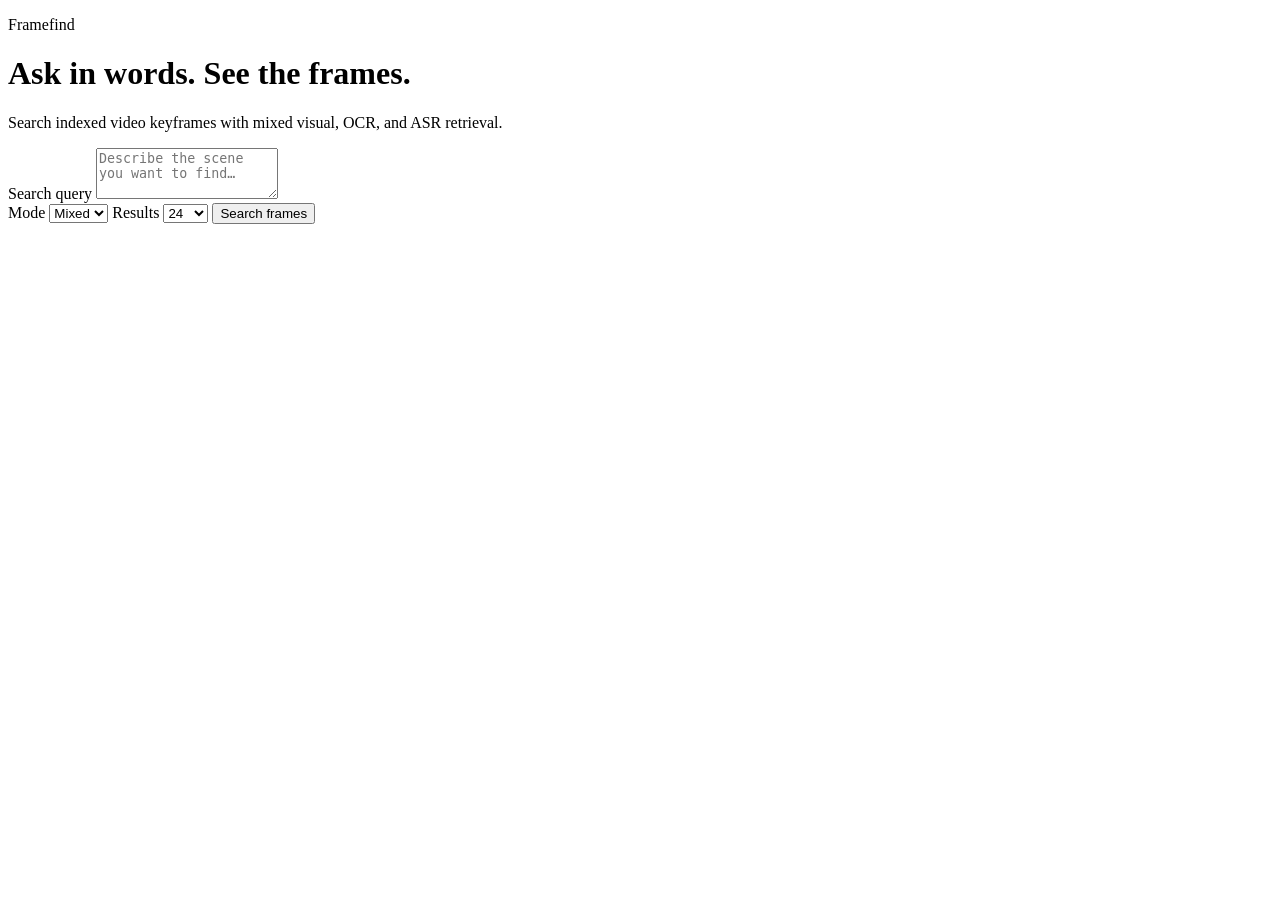
==== src/video_retrieval/web/index.html @ 06f6f394 "add ui" ====
<!DOCTYPE html>
<html lang="en">
  <head>
    <meta charset="UTF-8" />
    <meta name="viewport" content="width=device-width, initial-scale=1" />
    <title>Framefind — Video Keyframe Search</title>
    <link rel="preconnect" href="https://fonts.googleapis.com" />
    <link rel="preconnect" href="https://fonts.gstatic.com" crossorigin />
    <link
      href="https://fonts.googleapis.com/css2?family=Instrument+Serif:ital@0;1&family=IBM+Plex+Sans:wght@400;500;600&display=swap"
      rel="stylesheet"
    />
    <link rel="stylesheet" href="/static/styles.css" />
  </head>
  <body>
    <div class="grain" aria-hidden="true"></div>
    <main class="shell">
      <header class="hero">
        <p class="brand">Framefind</p>
        <h1>Ask in words. See the frames.</h1>
        <p class="lede">
          Search indexed video keyframes with mixed visual, OCR, and ASR retrieval.
        </p>

        <form id="search-form" class="search-form" autocomplete="off">
          <label class="sr-only" for="query">Search query</label>
          <textarea
            id="query"
            name="query"
            rows="3"
            placeholder="Describe the scene you want to find…"
            required
          ></textarea>

          <div class="controls">
            <label class="field">
              <span>Mode</span>
              <select id="mode" name="mode">
                <option value="mixed" selected>Mixed</option>
                <option value="visual">Visual</option>
                <option value="ocr">OCR</option>
                <option value="asr">ASR</option>
              </select>
            </label>
            <label class="field">
              <span>Results</span>
              <select id="limit" name="limit">
                <option value="12">12</option>
                <option value="24" selected>24</option>
                <option value="48">48</option>
                <option value="100">100</option>
              </select>
            </label>
            <button type="submit" id="submit-btn">Search frames</button>
          </div>
        </form>
      </header>

      <section class="status" id="status" aria-live="polite"></section>

      <section class="results" id="results" hidden>
        <div class="results-head">
          <div>
            <h2>Keyframe matches</h2>
            <p id="results-meta"></p>
          </div>
          <div class="export-bar">
            <label class="field export-field">
              <span>Query id</span>
              <input
                id="export-query-id"
                type="text"
                value="query-p1-1-kis"
                placeholder="query-p1-1-kis"
                spellcheck="false"
              />
            </label>
            <label class="field export-field">
              <span>Rows</span>
              <select id="export-limit">
                <option value="100" selected>100</option>
                <option value="50">50</option>
                <option value="10">10</option>
                <option value="exact">Exact list</option>
              </select>
            </label>
            <button type="button" id="export-btn" class="export-btn">Export CSV</button>
          </div>
        </div>
        <aside class="plan" id="plan" hidden>
          <h3>Planner</h3>
          <dl id="plan-body"></dl>
        </aside>
        <div class="grid" id="grid"></div>
      </section>
    </main>

    <dialog id="lightbox" class="lightbox">
      <div class="lightbox-bar">
        <button type="button" class="lightbox-close" id="lightbox-close">Close</button>
        <button type="button" class="lightbox-open-video" id="lightbox-open-video" hidden>
          Play from this moment
        </button>
        <button type="button" class="lightbox-add-frame" id="lightbox-add-frame" hidden>
          Add current frame
        </button>
      </div>
      <div class="lightbox-stage">
        <img id="lightbox-img" alt="" />
        <video id="lightbox-video" controls playsinline hidden></video>
      </div>
      <p id="lightbox-meta"></p>
    </dialog>

    <script src="/static/app.js"></script>
  </body>
</html>
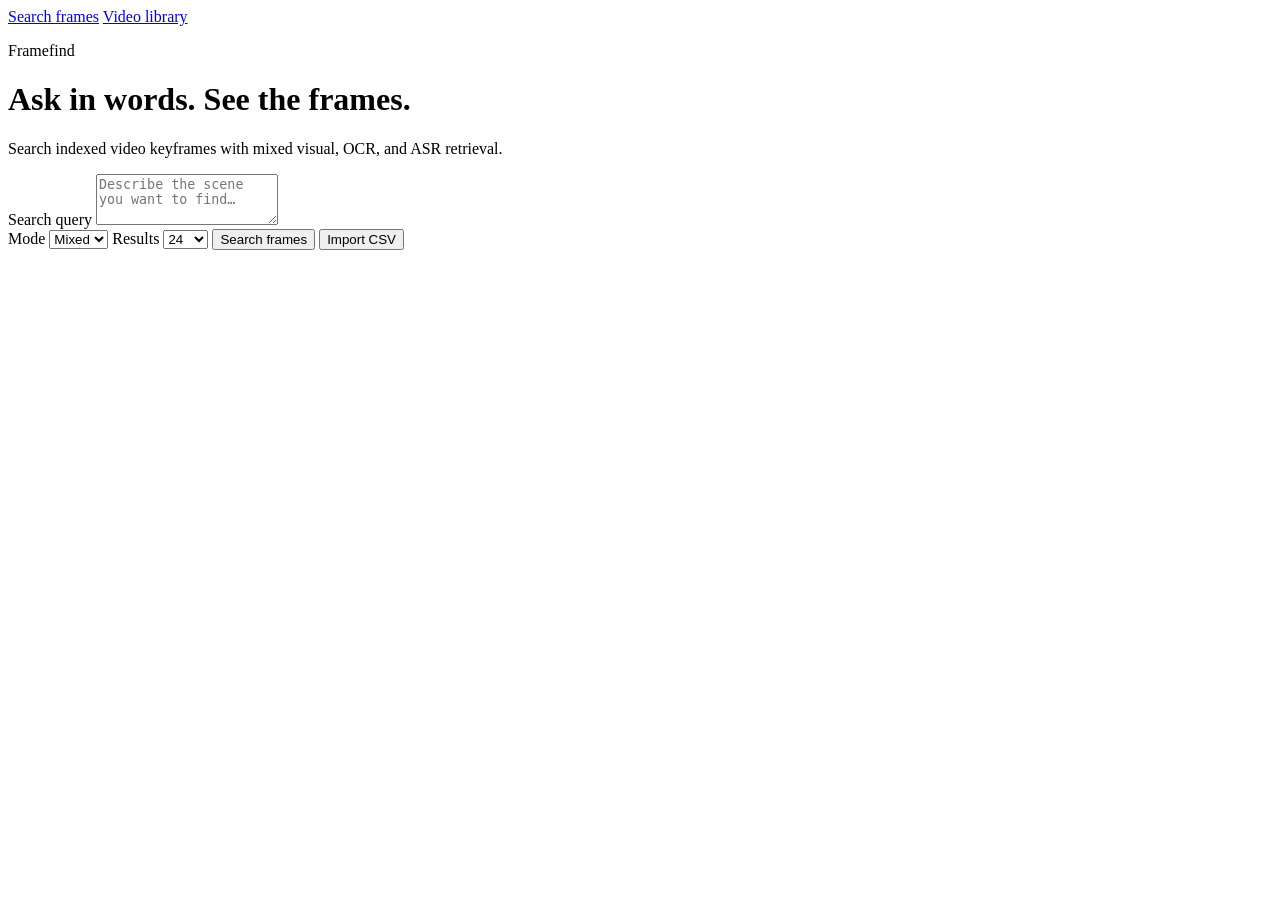
==== commit 1964fdea: "changes before AIC round 1" ====
--- a/src/video_retrieval/web/index.html
+++ b/src/video_retrieval/web/index.html
@@ -15,6 +15,11 @@
   <body>
     <div class="grain" aria-hidden="true"></div>
     <main class="shell">
+      <nav class="site-nav" aria-label="Primary">
+        <a href="/" aria-current="page">Search frames</a>
+        <a href="/videos">Video library</a>
+      </nav>
+
       <header class="hero">
         <p class="brand">Framefind</p>
         <h1>Ask in words. See the frames.</h1>
@@ -52,10 +57,16 @@
               </select>
             </label>
             <button type="submit" id="submit-btn">Search frames</button>
+            <button type="button" id="import-btn" class="import-btn">Import CSV</button>
+            <input
+              id="import-csv"
+              type="file"
+              accept=".csv,text/csv"
+              hidden
+            />
           </div>
         </form>
       </header>
-
       <section class="status" id="status" aria-live="polite"></section>
 
       <section class="results" id="results" hidden>
@@ -64,30 +75,57 @@
             <h2>Keyframe matches</h2>
             <p id="results-meta"></p>
           </div>
-          <div class="export-bar">
-            <label class="field export-field">
-              <span>Query id</span>
-              <input
-                id="export-query-id"
-                type="text"
-                value="query-p1-1-kis"
-                placeholder="query-p1-1-kis"
-                spellcheck="false"
-              />
-            </label>
-            <label class="field export-field">
-              <span>Rows</span>
-              <select id="export-limit">
-                <option value="100" selected>100</option>
-                <option value="50">50</option>
-                <option value="10">10</option>
-                <option value="exact">Exact list</option>
-              </select>
-            </label>
-            <button type="button" id="export-btn" class="export-btn">Export CSV</button>
+          <div class="results-tools">
+            <div class="reorder-bar" aria-label="Reorder frames by position">
+              <label class="field export-field reorder-field">
+                <span>Move frame #</span>
+                <input
+                  id="move-from"
+                  type="number"
+                  min="1"
+                  step="1"
+                  inputmode="numeric"
+                  placeholder="e.g. 5"
+                />
+              </label>
+              <label class="field export-field reorder-field">
+                <span>to position</span>
+                <input
+                  id="move-to"
+                  type="number"
+                  min="1"
+                  step="1"
+                  inputmode="numeric"
+                  placeholder="e.g. 1"
+                />
+              </label>
+              <button type="button" id="move-btn" class="move-btn">Move</button>
+            </div>
+            <div class="export-bar">
+              <label class="field export-field">
+                <span>Query id</span>
+                <input
+                  id="export-query-id"
+                  type="text"
+                  value="query-p1-1-kis"
+                  placeholder="query-p1-1-kis"
+                  spellcheck="false"
+                />
+              </label>
+              <label class="field export-field">
+                <span>Rows</span>
+                <select id="export-limit">
+                  <option value="100" selected>100</option>
+                  <option value="50">50</option>
+                  <option value="10">10</option>
+                  <option value="exact">Exact list</option>
+                </select>
+              </label>
+              <button type="button" id="export-btn" class="export-btn">Export CSV</button>
+              <button type="button" id="import-results-btn" class="import-btn">Import CSV</button>
+            </div>
           </div>
-        </div>
-        <aside class="plan" id="plan" hidden>
+        </div>        <aside class="plan" id="plan" hidden>
           <h3>Planner</h3>
           <dl id="plan-body"></dl>
         </aside>
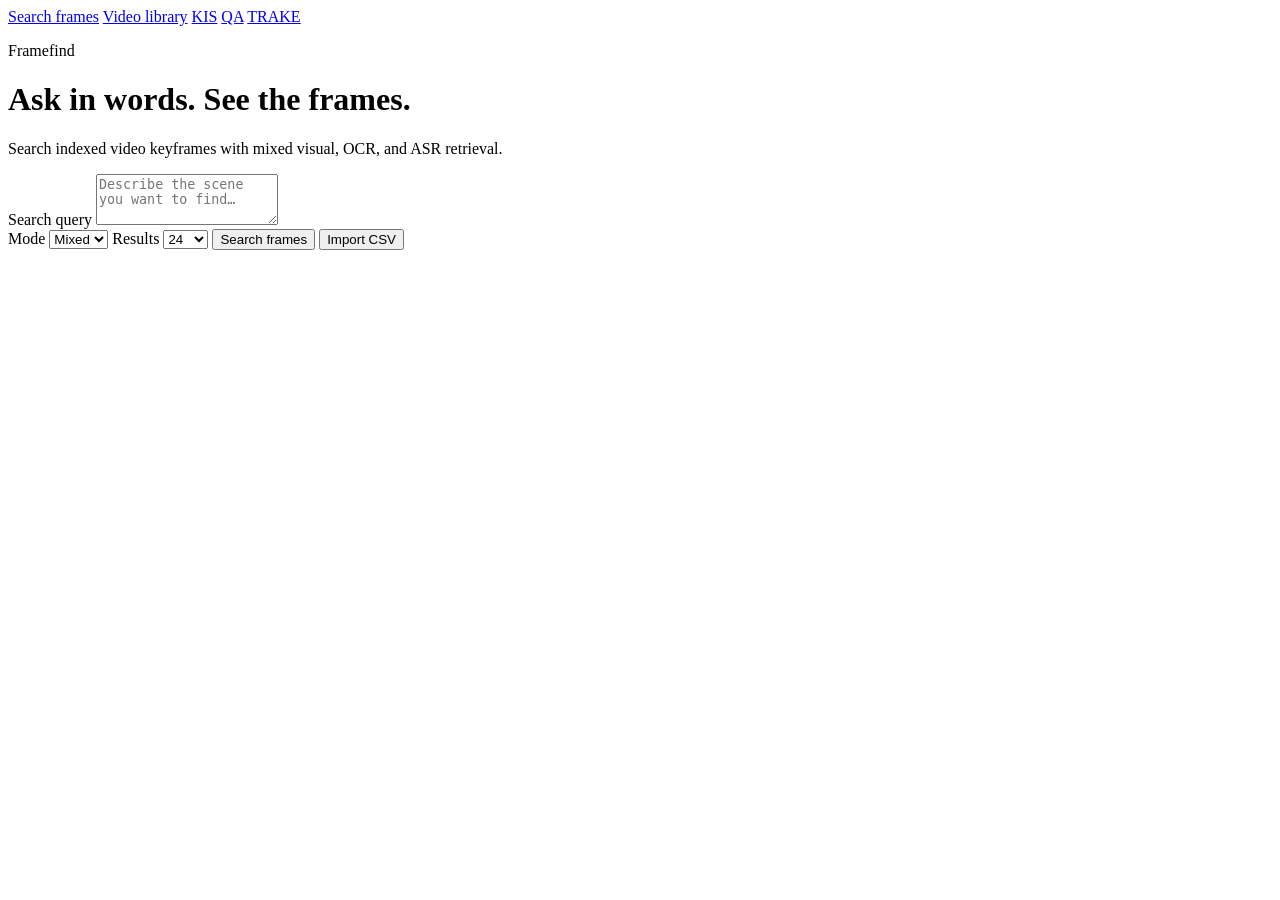
==== commit 0c6acd91: "add trake and kis" ====
--- a/src/video_retrieval/web/index.html
+++ b/src/video_retrieval/web/index.html
@@ -18,6 +18,9 @@
       <nav class="site-nav" aria-label="Primary">
         <a href="/" aria-current="page">Search frames</a>
         <a href="/videos">Video library</a>
+        <a href="/kis">KIS</a>
+        <a href="/qa">QA</a>
+        <a href="/trake">TRAKE</a>
       </nav>
 
       <header class="hero">
